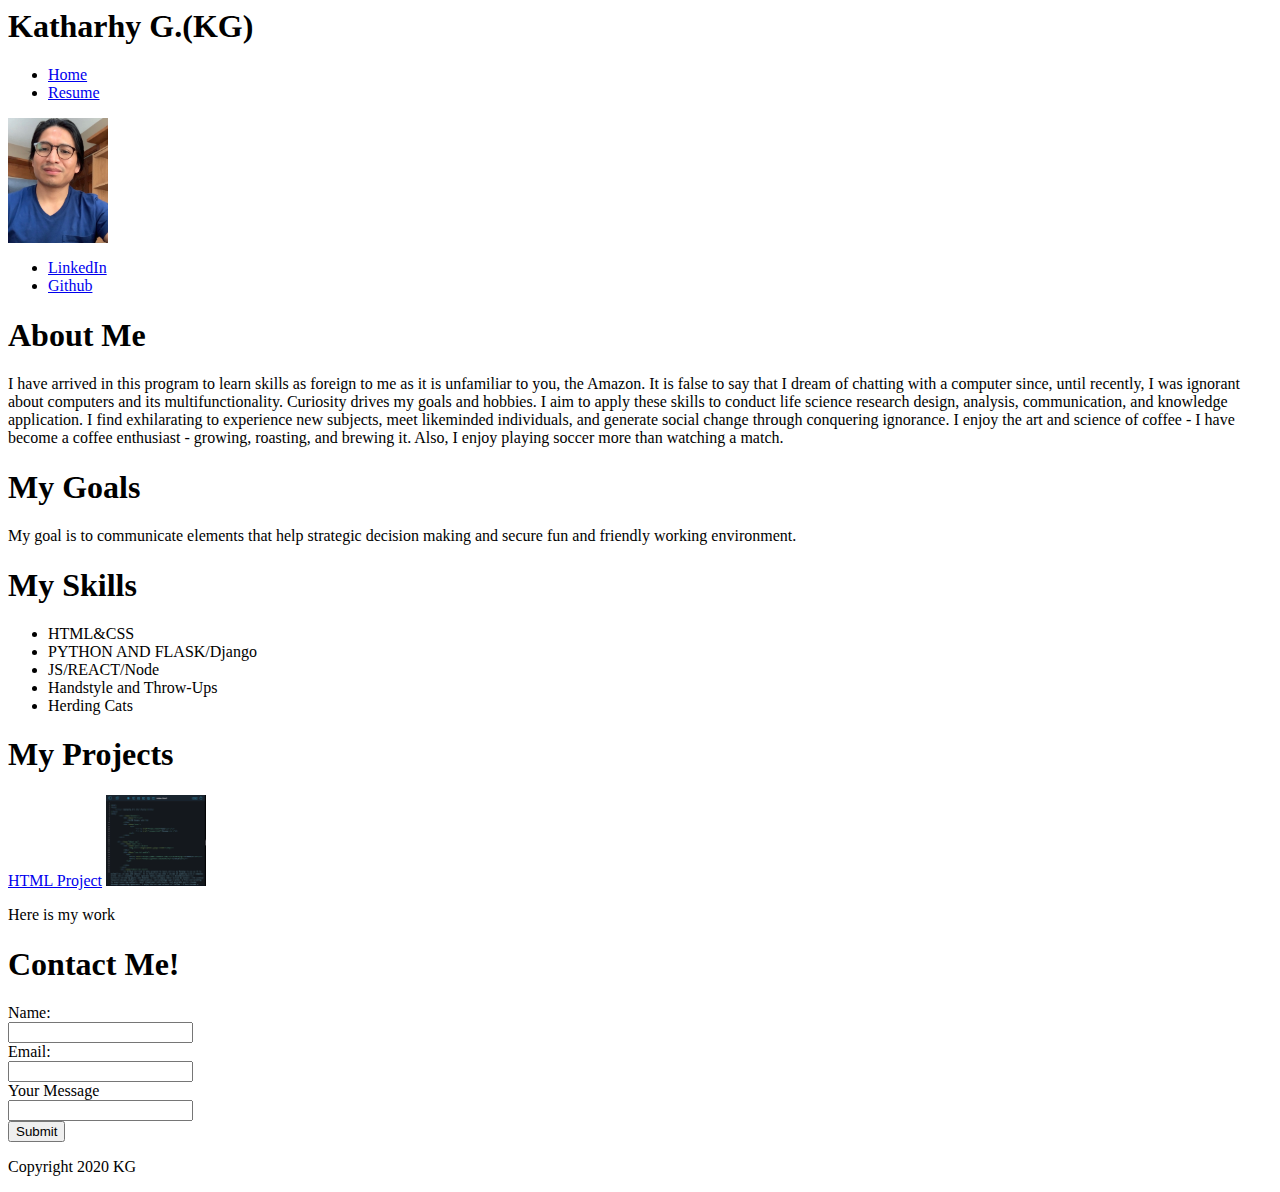
==== Module_4_CSS/portfolio/index.html @ 0fbf25bb "4.2" ====
<html>
<head>
    <title> Katharhy G's Portfolio</title>
</head>
<body>
        <div class="banner">
            <div class="title">
                <h1>Katharhy G.(KG)</h1>
            </div>
            <div class="nav">
                   <ul>
                        <li><a href="index.html">Home</a></li>
                        <li><a href="resume.html">Resume</a></li>
                  </ul>
            </div>
        </div>
      <div class="about-me">
         <div class="profile">
            <div class="profile-pic">
                  <img src="images/photo.jpeg" width="100px">
            </div>
            <div class="social-media">
               <ul>
                  <li><a href="https://www.linkedin.com/in/katharhy-g/">LinkedIn</a></li>
                  <li><a href="https://github.com/Katharhy">Github</a></li>
               </ul>
            </div>
      </div>
      <div class="about-me-text">
         <h1>About Me</h1>
            <p> I have arrived in this program to learn skills as foreign to me as it is unfamiliar to you, the Amazon. It is false to say that I dream of chatting with a computer since, until recently, I was ignorant about computers and its multifunctionality. Curiosity drives my goals and hobbies. I aim to apply these skills to conduct life science research design, analysis, communication, and knowledge application. I find exhilarating to experience new subjects, meet likeminded individuals, and generate social change through conquering ignorance. I enjoy the art and science of coffee - I have become a coffee enthusiast - growing, roasting, and brewing it. Also, I enjoy playing soccer more than watching a match.</p>

         </div>
      </div>
      
      <div class="career">
         <div class="goals">
            <h1>My Goals</h1>
            <p> My goal is to communicate elements that help strategic decision making and secure fun and friendly working environment.</p>
            
      </div>
      
      <div class="skills">
         <h1>My Skills</h1>
         <ul>
            <li>HTML&CSS</li>
            <li>PYTHON AND FLASK/Django</li>
            <li>JS/REACT/Node</li>
            <li>Handstyle and Throw-Ups</li>
            <li>Herding Cats</li>
         </ul>
      </div>
      
      <div class="projects">
         <h1>My Projects</h1>
         <div class="projects">
            <a href="index.html"<h1>HTML Project</h1></a>
            <img src="images/screenshot.jpeg" width="100px">
            <p> Here is my work</p>
         </div>
      </div>
      
      <div class="contact-form">
         <h1> Contact Me!</h1>
         <form class="contact">
            <label for="name">Name:</label><br>
            <input type="text" name="name"><br>
            <label for="email">Email:</label><br>
            <input type="text" name="email"><br>
            <label for="message">Your Message</label><br>
            <input type="text" name="message"><br>
            <input type="submit" name="contact">
         </form>
      </div>
      
      <div class="footer">
         <p> Copyright 2020 KG</p>
      </div>
      
</body>
</html>
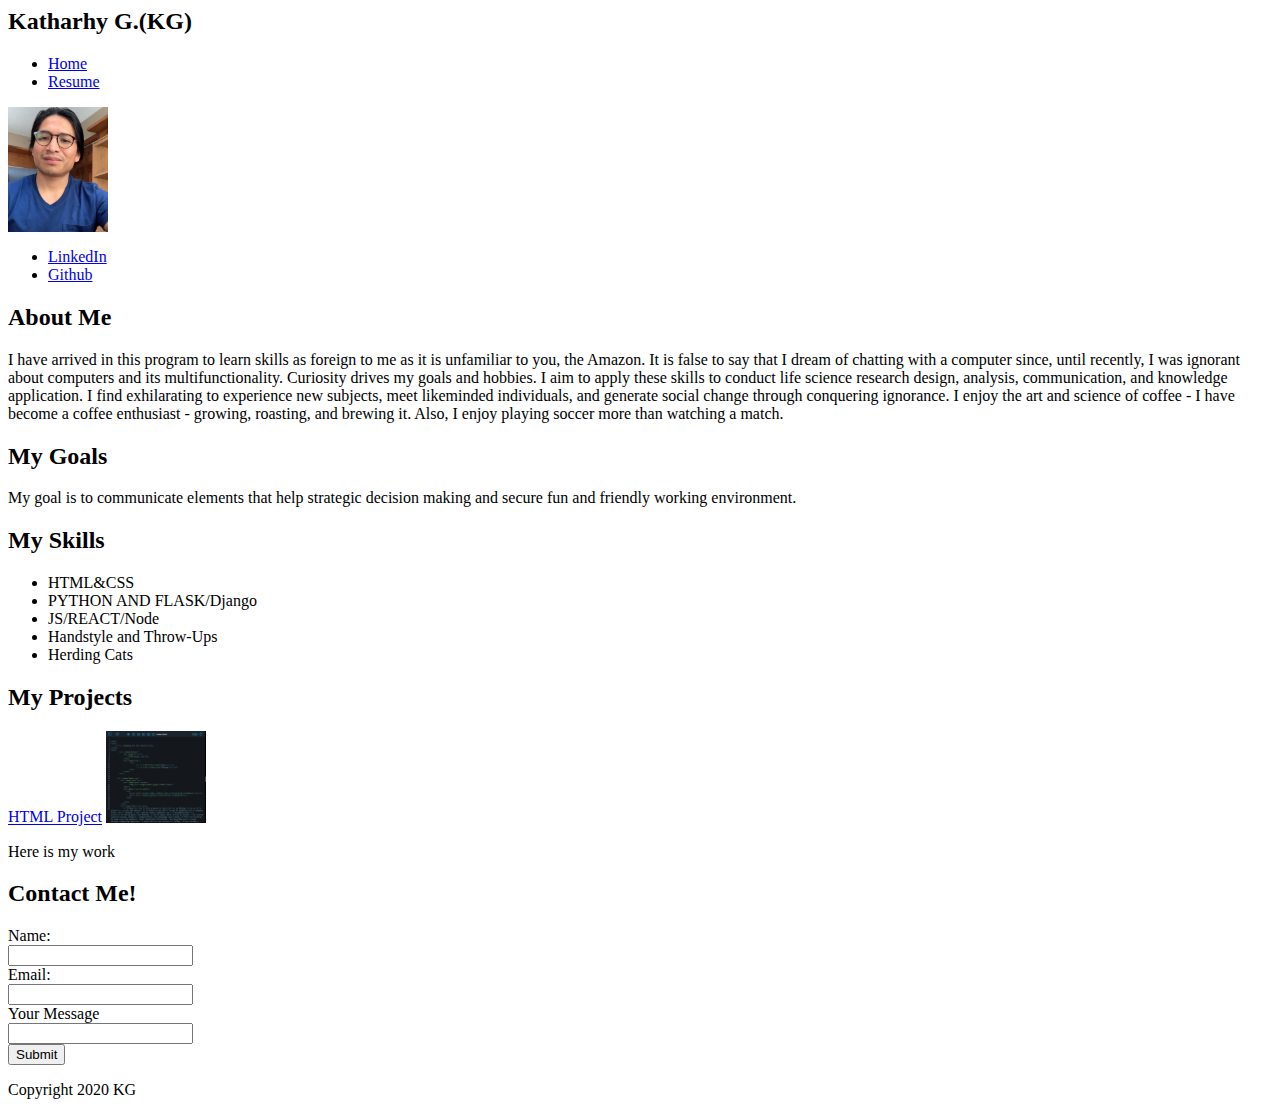
==== commit deacc9b8: "4.2" ====
--- a/Module_4_CSS/portfolio/index.html
+++ b/Module_4_CSS/portfolio/index.html
@@ -2,11 +2,13 @@
 <html>
 <head>
     <title> Katharhy G's Portfolio</title>
+    <link href="https://fonts.googleapis.com/css2?family=Raleway:wght@300&display=swap" rel="stylesheet">
+    <link rel="stylesheet" type="text/css" href="css/style.css">
 </head>
 <body>
         <div class="banner">
             <div class="title">
-                <h1>Katharhy G.(KG)</h1>
+                <h2 >Katharhy G.(KG)</h2>
             </div>
             <div class="nav">
                    <ul>
@@ -28,7 +30,7 @@
             </div>
       </div>
       <div class="about-me-text">
-         <h1>About Me</h1>
+         <h2>About Me</h2>
             <p> I have arrived in this program to learn skills as foreign to me as it is unfamiliar to you, the Amazon. It is false to say that I dream of chatting with a computer since, until recently, I was ignorant about computers and its multifunctionality. Curiosity drives my goals and hobbies. I aim to apply these skills to conduct life science research design, analysis, communication, and knowledge application. I find exhilarating to experience new subjects, meet likeminded individuals, and generate social change through conquering ignorance. I enjoy the art and science of coffee - I have become a coffee enthusiast - growing, roasting, and brewing it. Also, I enjoy playing soccer more than watching a match.</p>
 
          </div>
@@ -36,13 +38,13 @@
       
       <div class="career">
          <div class="goals">
-            <h1>My Goals</h1>
+            <h2>My Goals</h2>
             <p> My goal is to communicate elements that help strategic decision making and secure fun and friendly working environment.</p>
             
       </div>
       
       <div class="skills">
-         <h1>My Skills</h1>
+         <h2>My Skills</h2>
          <ul>
             <li>HTML&CSS</li>
             <li>PYTHON AND FLASK/Django</li>
@@ -53,7 +55,7 @@
       </div>
       
       <div class="projects">
-         <h1>My Projects</h1>
+         <h2>My Projects</h2>
          <div class="projects">
             <a href="index.html"<h1>HTML Project</h1></a>
             <img src="images/screenshot.jpeg" width="100px">
@@ -62,7 +64,7 @@
       </div>
       
       <div class="contact-form">
-         <h1> Contact Me!</h1>
+         <h2> Contact Me!</h2>
          <form class="contact">
             <label for="name">Name:</label><br>
             <input type="text" name="name"><br>
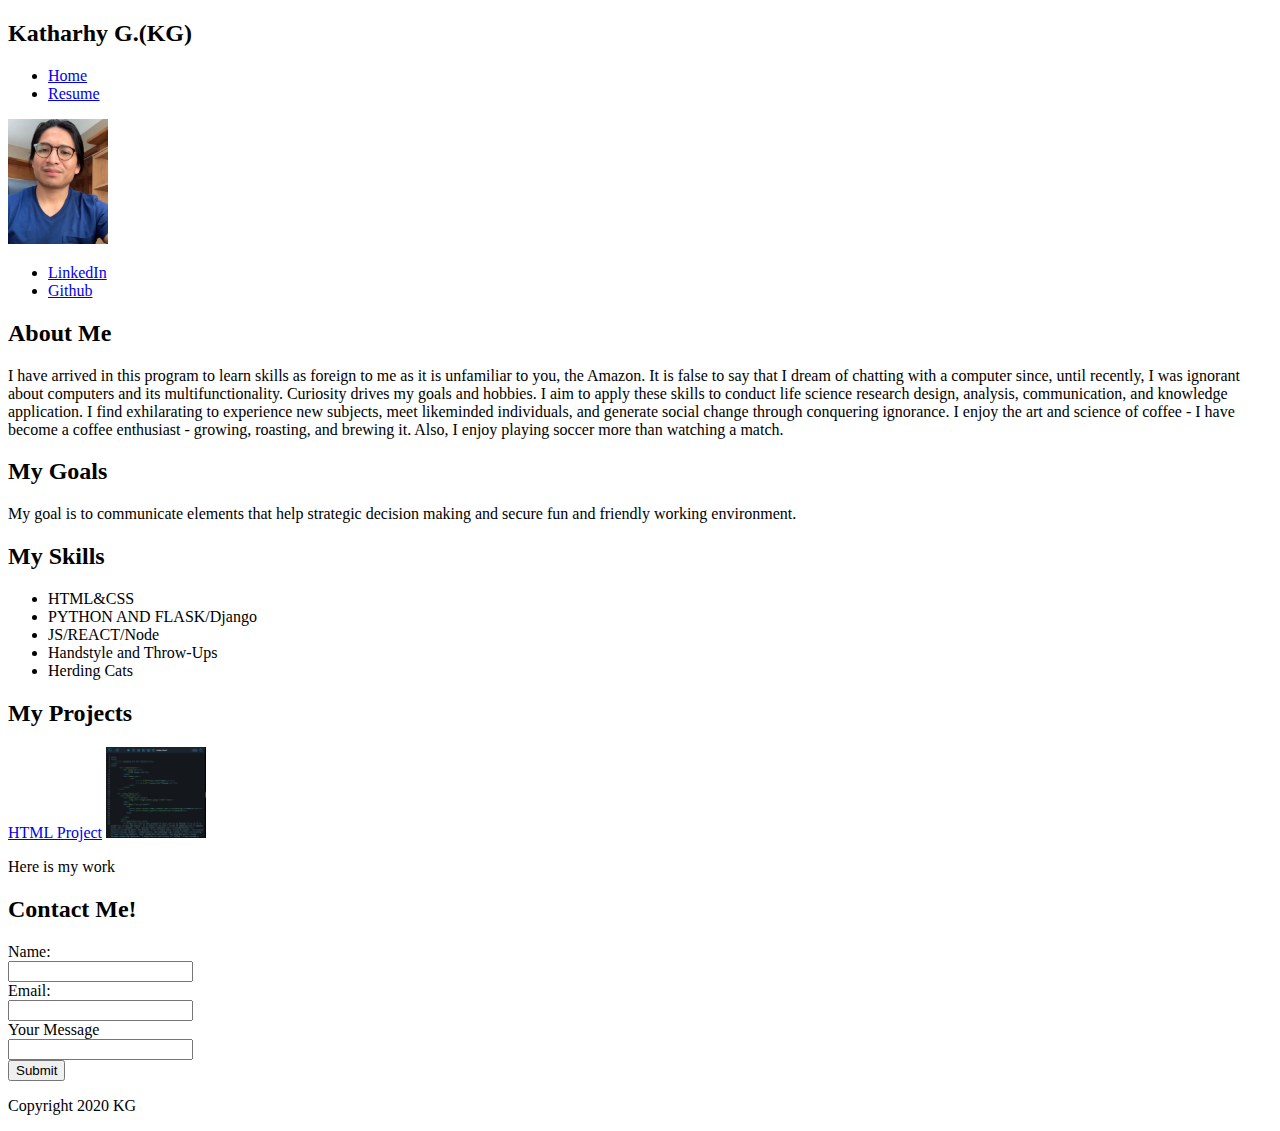
==== commit 52f74f6a: "4" ====
--- a/Module_4_CSS/portfolio/index.html
+++ b/Module_4_CSS/portfolio/index.html
@@ -1,4 +1,4 @@
-
+<!DOCTYPE html>
 <html>
 <head>
     <title> Katharhy G's Portfolio</title>
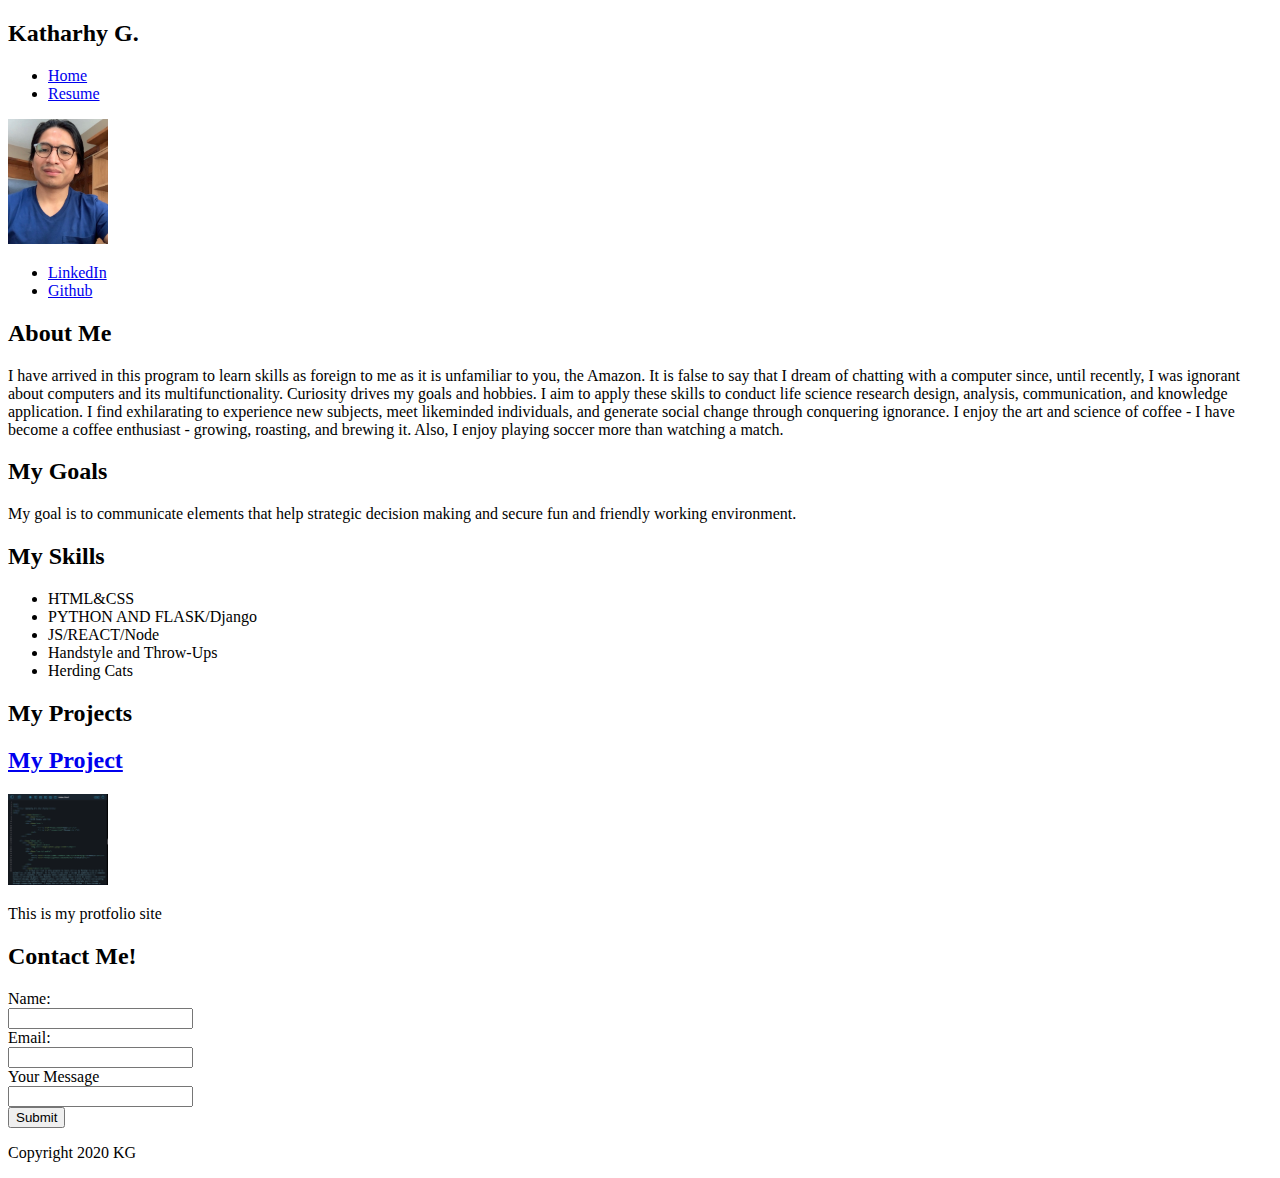
==== commit e7f20147: "one" ====
--- a/Module_4_CSS/portfolio/index.html
+++ b/Module_4_CSS/portfolio/index.html
@@ -1,14 +1,14 @@
 <!DOCTYPE html>
 <html>
 <head>
-    <title> Katharhy G's Portfolio</title>
+    <title> My Portfolio</title>
     <link href="https://fonts.googleapis.com/css2?family=Raleway:wght@300&display=swap" rel="stylesheet">
     <link rel="stylesheet" type="text/css" href="css/style.css">
 </head>
 <body>
         <div class="banner">
             <div class="title">
-                <h2 >Katharhy G.(KG)</h2>
+                <h2 >Katharhy G.</h2>
             </div>
             <div class="nav">
                    <ul>
@@ -57,9 +57,9 @@
       <div class="projects">
          <h2>My Projects</h2>
          <div class="projects">
-            <a href="index.html"<h1>HTML Project</h1></a>
+            <a href="index.html"><h2>My Project</h2></a>
             <img src="images/screenshot.jpeg" width="100px">
-            <p> Here is my work</p>
+            <p>This is my protfolio site</p>
          </div>
       </div>
       
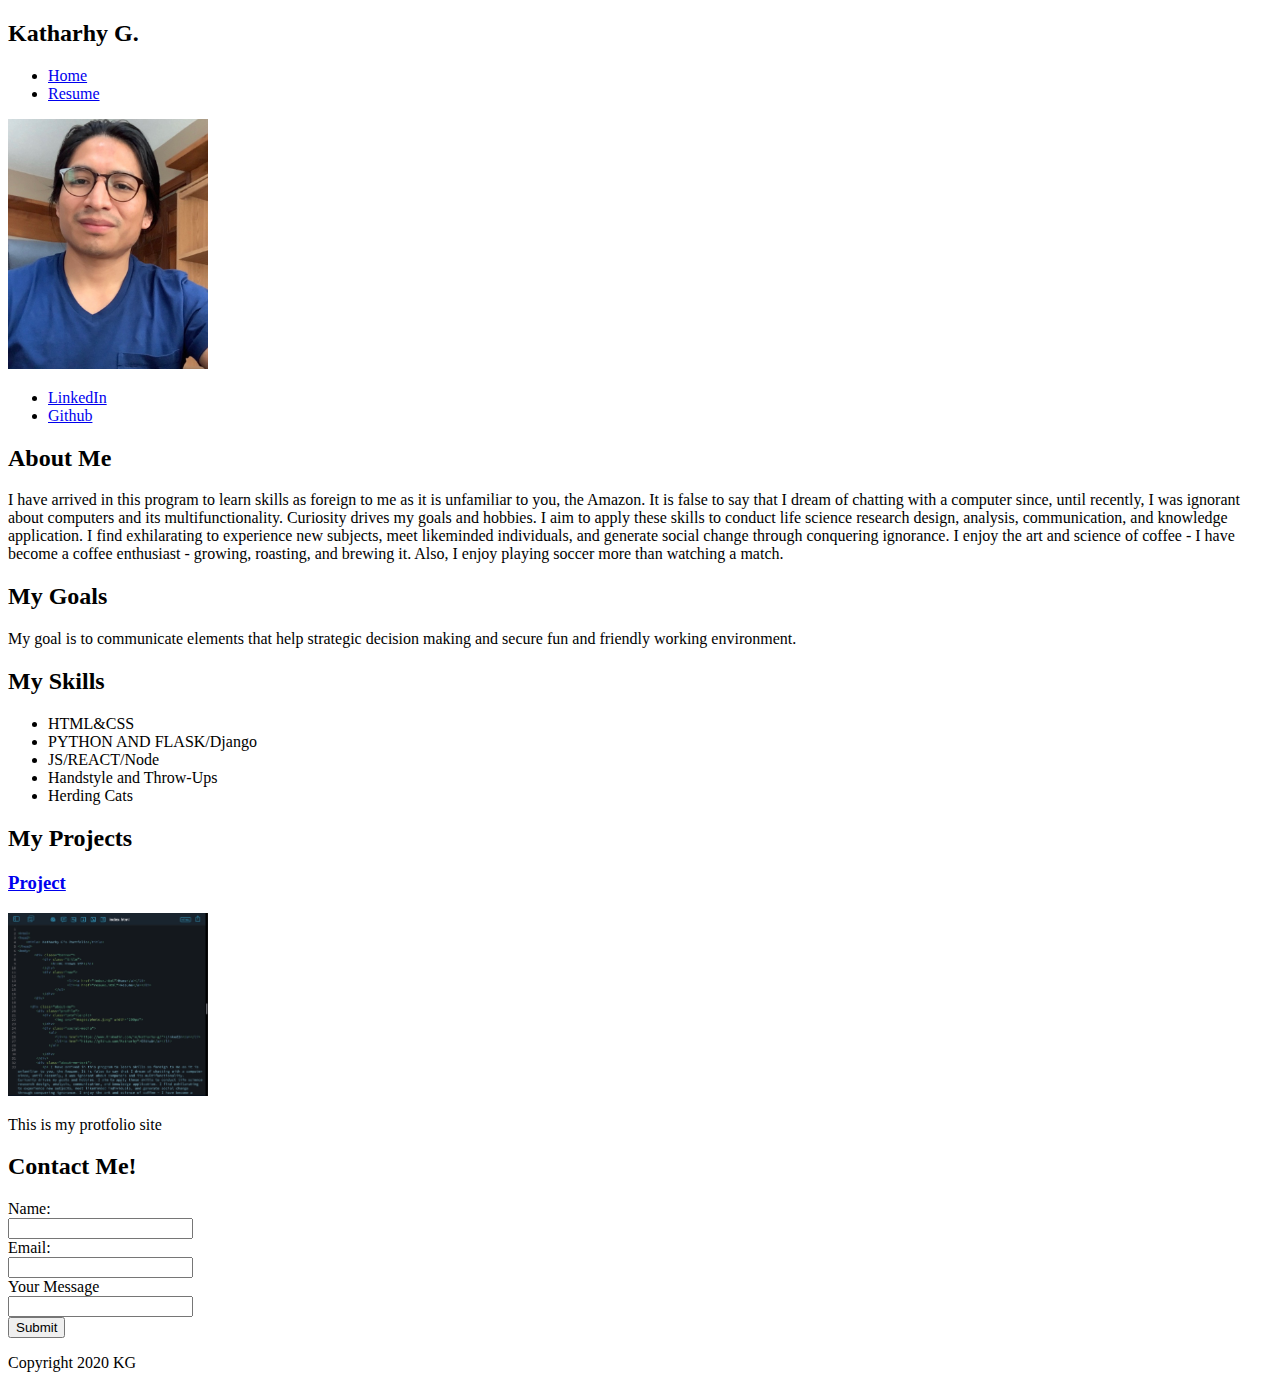
==== commit 7b19d76a: "two" ====
--- a/Module_4_CSS/portfolio/index.html
+++ b/Module_4_CSS/portfolio/index.html
@@ -20,7 +20,7 @@
       <div class="about-me">
          <div class="profile">
             <div class="profile-pic">
-                  <img src="images/photo.jpeg" width="100px">
+                  <img src="images/photo.jpeg" width="200px">
             </div>
             <div class="social-media">
                <ul>
@@ -32,17 +32,13 @@
       <div class="about-me-text">
          <h2>About Me</h2>
             <p> I have arrived in this program to learn skills as foreign to me as it is unfamiliar to you, the Amazon. It is false to say that I dream of chatting with a computer since, until recently, I was ignorant about computers and its multifunctionality. Curiosity drives my goals and hobbies. I aim to apply these skills to conduct life science research design, analysis, communication, and knowledge application. I find exhilarating to experience new subjects, meet likeminded individuals, and generate social change through conquering ignorance. I enjoy the art and science of coffee - I have become a coffee enthusiast - growing, roasting, and brewing it. Also, I enjoy playing soccer more than watching a match.</p>
-
          </div>
       </div>
-      
       <div class="career">
          <div class="goals">
             <h2>My Goals</h2>
             <p> My goal is to communicate elements that help strategic decision making and secure fun and friendly working environment.</p>
-            
       </div>
-      
       <div class="skills">
          <h2>My Skills</h2>
          <ul>
@@ -53,16 +49,14 @@
             <li>Herding Cats</li>
          </ul>
       </div>
-      
       <div class="projects">
          <h2>My Projects</h2>
          <div class="projects">
-            <a href="index.html"><h2>My Project</h2></a>
-            <img src="images/screenshot.jpeg" width="100px">
+            <a href="index.html"><h3>Project</h3></a>
+            <img src="images/screenshot.jpeg" width="200px">
             <p>This is my protfolio site</p>
          </div>
       </div>
-      
       <div class="contact-form">
          <h2> Contact Me!</h2>
          <form class="contact">
@@ -75,10 +69,8 @@
             <input type="submit" name="contact">
          </form>
       </div>
-      
       <div class="footer">
          <p> Copyright 2020 KG</p>
       </div>
-      
 </body>
 </html>